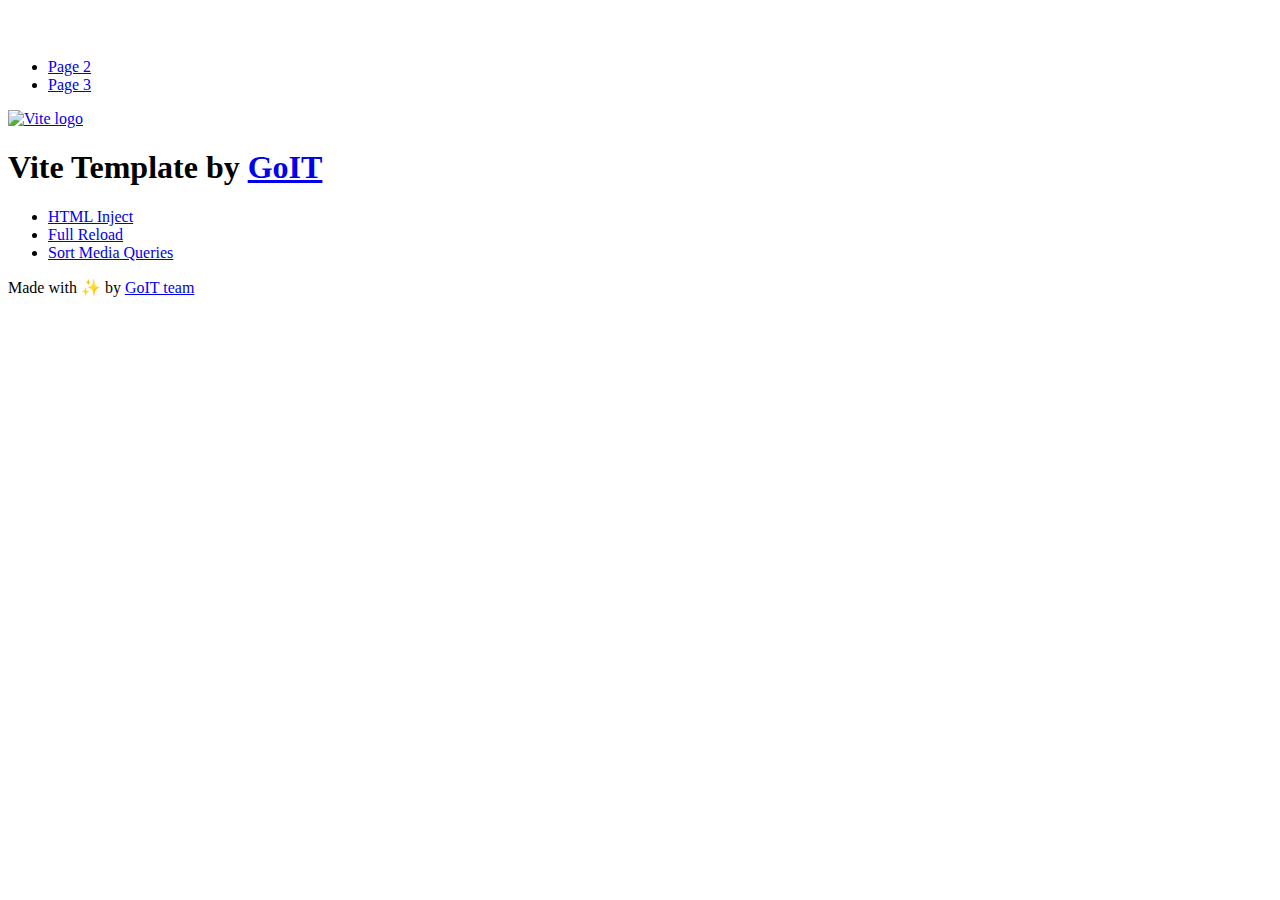
==== index.html @ 6e42fb34 "Deploying to gh-pages from @ mperebeynoslu/goit-js-hw-11@68f8e9fc7d6a22fdd31ef5c2bf702ba962ebe35a 🚀" ====
<!DOCTYPE html>
<html lang="en">
  <head>
    <meta charset="UTF-8" />
    <link rel="icon" type="image/svg+xml" href="/goit-js-hw-11/favicon.svg" />
    <meta name="viewport" content="width=device-width, initial-scale=1.0" />
    <title>Vanilla App Template</title>
    <script type="module" crossorigin src="/goit-js-hw-11/index.js"></script>
    <link rel="stylesheet" crossorigin href="/goit-js-hw-11/assets/styles-DvPDDfy5.css">
  </head>
  <body>
    <header class="header">
  <div class="container">
    <nav class="nav">
      <a class="nav-logo" href="./index.html" aria-label="Site logo">
        <svg class="nav-logo-icon" width="100" height="30">
          <use href="/goit-js-hw-11/assets/sprite-E8vg0sBb.svg#logo"></use>
        </svg>
      </a>
      <ul class="nav-list">
        <li class="nav-item">
          <a class="nav-link {=$highlight-act}" href="./page-2.html">Page 2</a>
        </li>
        <li class="nav-item">
          <a class="nav-link {=$highlight-curr}" href="./page-3.html">Page 3</a>
        </li>
      </ul>
    </nav>
  </div>
</header>


    <main>
      <!-- Loads the specified .html file -->
      <section class="vite-promo">
  <div class="container">
    <div class="vite-promo-thumb">
      <a
        class="vite-promo-link"
        href="https://vitejs.dev/"
        target="_blank"
        rel="noopener noreferrer"
        aria-label="Link to Vite official website"
        title="Vite.js  build tool"
      >
        <!-- Path to images as from index.html file -->
        <img
          class="pic"
          src="/goit-js-hw-11/assets/vite-logo-9o_aqrTe.png"
          alt="Vite logo"
          width="640"
          height="640"
        />
      </a>
    </div>
    <h1 class="main-title">
      <span class="main-title-gradient">Vite</span>
      Template by
      <a
        class="main-title-link"
        href="https://github.com/goitacademy/vanilla-app-template"
        target="_blank"
        rel="noopener noreferrer"
      >
        GoIT
      </a>
    </h1>
  </div>
</section>

      <article class="badges">
  <div class="container">
    <ul class="badges-list">
      <li class="badges-item">
        <a
          class="badges-link"
          href="https://www.npmjs.com/package/vite-plugin-html-inject"
          target="_blank"
          rel="noopener noreferrer"
        >
          HTML Inject
        </a>
      </li>
      <li class="badges-item">
        <a
          class="badges-link"
          href="https://www.npmjs.com/package/vite-plugin-full-reload"
          target="_blank"
          rel="noopener noreferrer"
        >
          Full Reload
        </a>
      </li>
      <li class="badges-item">
        <a
          class="badges-link"
          href="https://www.npmjs.com/package/postcss-sort-media-queries"
          target="_blank"
          rel="noopener noreferrer"
        >
          Sort Media Queries
        </a>
      </li>
    </ul>
  </div>
</article>

    </main>

    <footer class="footer">
  <div class="container">
    <p class="footer-desc">
      Made with ✨ by
      <a
        class="footer-link"
        href="https://goit.global/ua/"
        target="_blank"
        rel="noopener noreferrer"
      >
        GoIT team
      </a>
    </p>
  </div>
</footer>


  </body>
</html>
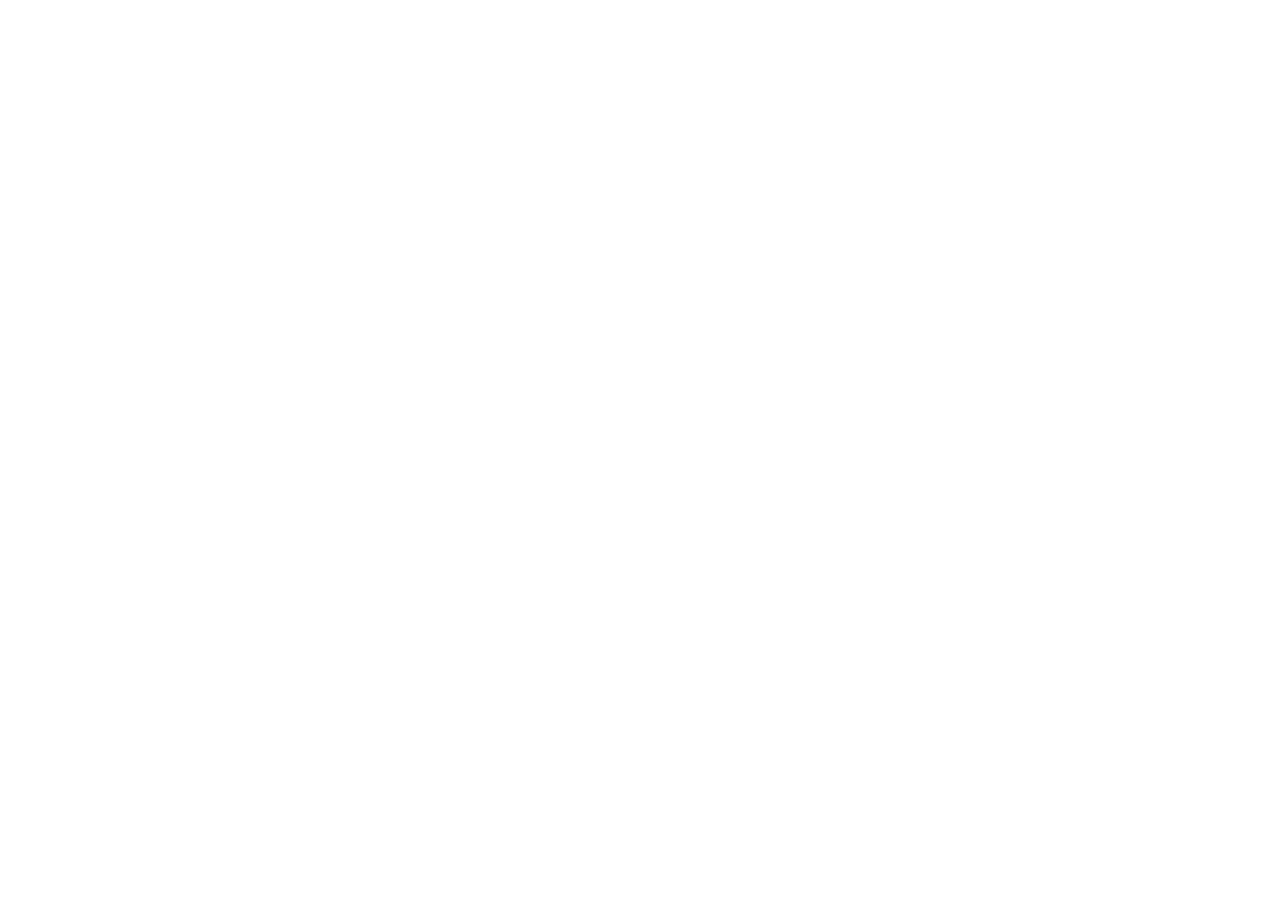
==== commit 01c21796: "Deploying to gh-pages from @ mperebeynoslu/goit-js-hw-11@b1f0c538a3d866f90299ba742a7ebc95142100ce 🚀" ====
--- a/index.html
+++ b/index.html
@@ -6,123 +6,9 @@
     <meta name="viewport" content="width=device-width, initial-scale=1.0" />
     <title>Vanilla App Template</title>
     <script type="module" crossorigin src="/goit-js-hw-11/index.js"></script>
-    <link rel="stylesheet" crossorigin href="/goit-js-hw-11/assets/styles-DvPDDfy5.css">
+    <link rel="stylesheet" crossorigin href="/goit-js-hw-11/assets/index-B9kkWxtF.css">
   </head>
   <body>
-    <header class="header">
-  <div class="container">
-    <nav class="nav">
-      <a class="nav-logo" href="./index.html" aria-label="Site logo">
-        <svg class="nav-logo-icon" width="100" height="30">
-          <use href="/goit-js-hw-11/assets/sprite-E8vg0sBb.svg#logo"></use>
-        </svg>
-      </a>
-      <ul class="nav-list">
-        <li class="nav-item">
-          <a class="nav-link {=$highlight-act}" href="./page-2.html">Page 2</a>
-        </li>
-        <li class="nav-item">
-          <a class="nav-link {=$highlight-curr}" href="./page-3.html">Page 3</a>
-        </li>
-      </ul>
-    </nav>
-  </div>
-</header>
-
-
-    <main>
-      <!-- Loads the specified .html file -->
-      <section class="vite-promo">
-  <div class="container">
-    <div class="vite-promo-thumb">
-      <a
-        class="vite-promo-link"
-        href="https://vitejs.dev/"
-        target="_blank"
-        rel="noopener noreferrer"
-        aria-label="Link to Vite official website"
-        title="Vite.js  build tool"
-      >
-        <!-- Path to images as from index.html file -->
-        <img
-          class="pic"
-          src="/goit-js-hw-11/assets/vite-logo-9o_aqrTe.png"
-          alt="Vite logo"
-          width="640"
-          height="640"
-        />
-      </a>
-    </div>
-    <h1 class="main-title">
-      <span class="main-title-gradient">Vite</span>
-      Template by
-      <a
-        class="main-title-link"
-        href="https://github.com/goitacademy/vanilla-app-template"
-        target="_blank"
-        rel="noopener noreferrer"
-      >
-        GoIT
-      </a>
-    </h1>
-  </div>
-</section>
-
-      <article class="badges">
-  <div class="container">
-    <ul class="badges-list">
-      <li class="badges-item">
-        <a
-          class="badges-link"
-          href="https://www.npmjs.com/package/vite-plugin-html-inject"
-          target="_blank"
-          rel="noopener noreferrer"
-        >
-          HTML Inject
-        </a>
-      </li>
-      <li class="badges-item">
-        <a
-          class="badges-link"
-          href="https://www.npmjs.com/package/vite-plugin-full-reload"
-          target="_blank"
-          rel="noopener noreferrer"
-        >
-          Full Reload
-        </a>
-      </li>
-      <li class="badges-item">
-        <a
-          class="badges-link"
-          href="https://www.npmjs.com/package/postcss-sort-media-queries"
-          target="_blank"
-          rel="noopener noreferrer"
-        >
-          Sort Media Queries
-        </a>
-      </li>
-    </ul>
-  </div>
-</article>
-
-    </main>
-
-    <footer class="footer">
-  <div class="container">
-    <p class="footer-desc">
-      Made with ✨ by
-      <a
-        class="footer-link"
-        href="https://goit.global/ua/"
-        target="_blank"
-        rel="noopener noreferrer"
-      >
-        GoIT team
-      </a>
-    </p>
-  </div>
-</footer>
-
 
   </body>
 </html>
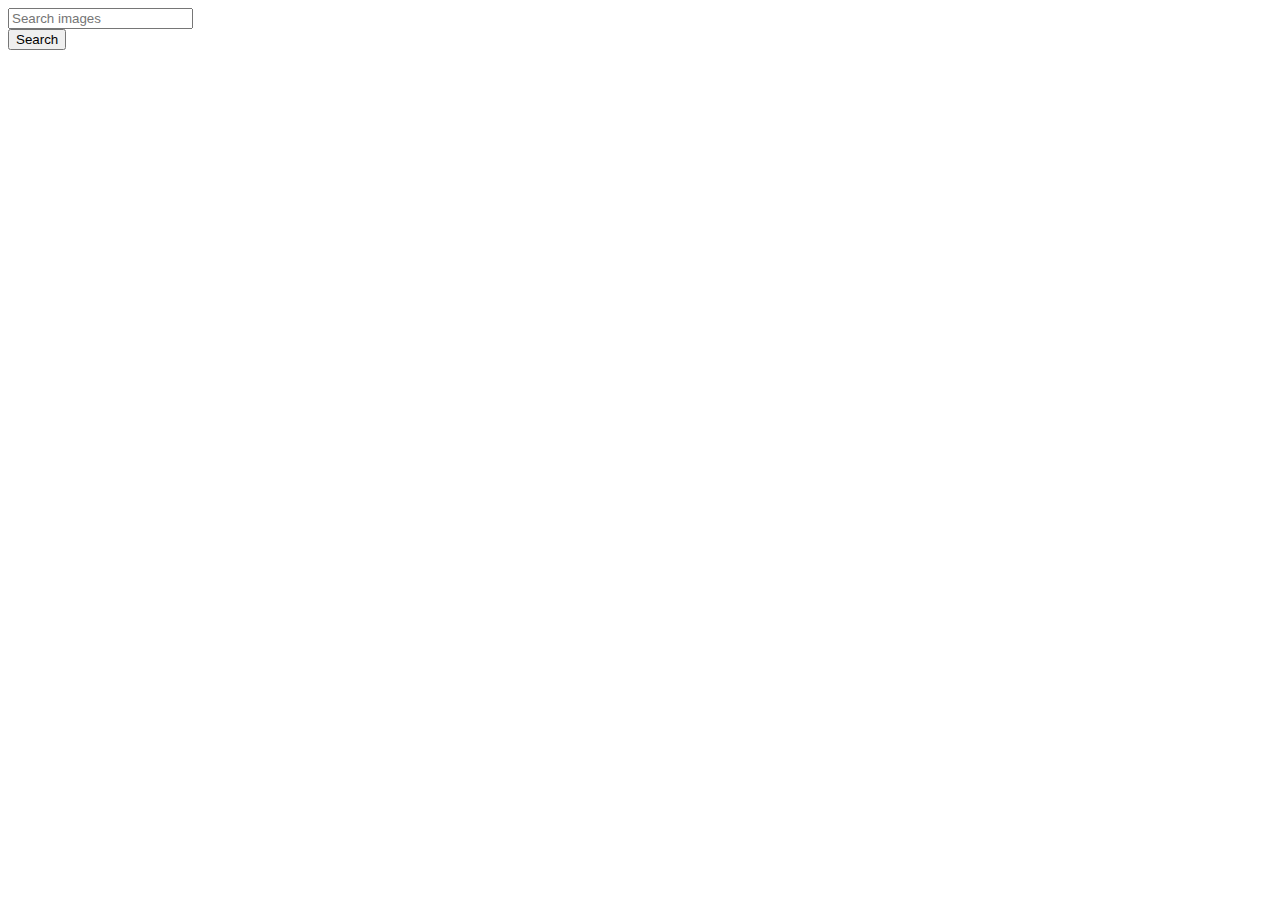
==== commit bb8e7f79: "Deploying to gh-pages from @ mperebeynoslu/goit-js-hw-11@5c64c59ada73ea2e8a7ca20cd7621e12597539ed 🚀" ====
--- a/index.html
+++ b/index.html
@@ -6,9 +6,27 @@
     <meta name="viewport" content="width=device-width, initial-scale=1.0" />
     <title>Vanilla App Template</title>
     <script type="module" crossorigin src="/goit-js-hw-11/index.js"></script>
-    <link rel="stylesheet" crossorigin href="/goit-js-hw-11/assets/index-B9kkWxtF.css">
+    <link rel="modulepreload" crossorigin href="/goit-js-hw-11/assets/vendor-5ObWk2rO.js">
+    <link rel="stylesheet" crossorigin href="/goit-js-hw-11/assets/vendor-DumFYO8Z.css">
+    <link rel="stylesheet" crossorigin href="/goit-js-hw-11/assets/index-DsGKjmMB.css">
   </head>
   <body>
 
+    <section class="container">
+      <form class="form" id="search-form">
+        <div class="form-group">
+          <input type="text" class="form-control" name="query" id="search-input" placeholder="Search images"/>
+        </div>
+      
+        <button type="submit" class="btn btn-primary">Search</button>
+      </form>
+      
+        <div class="loader hidden"></div>
+        <div id="gallery" class="gallery"></div>
+      
+    </section>
+
+  
+
   </body>
 </html>
